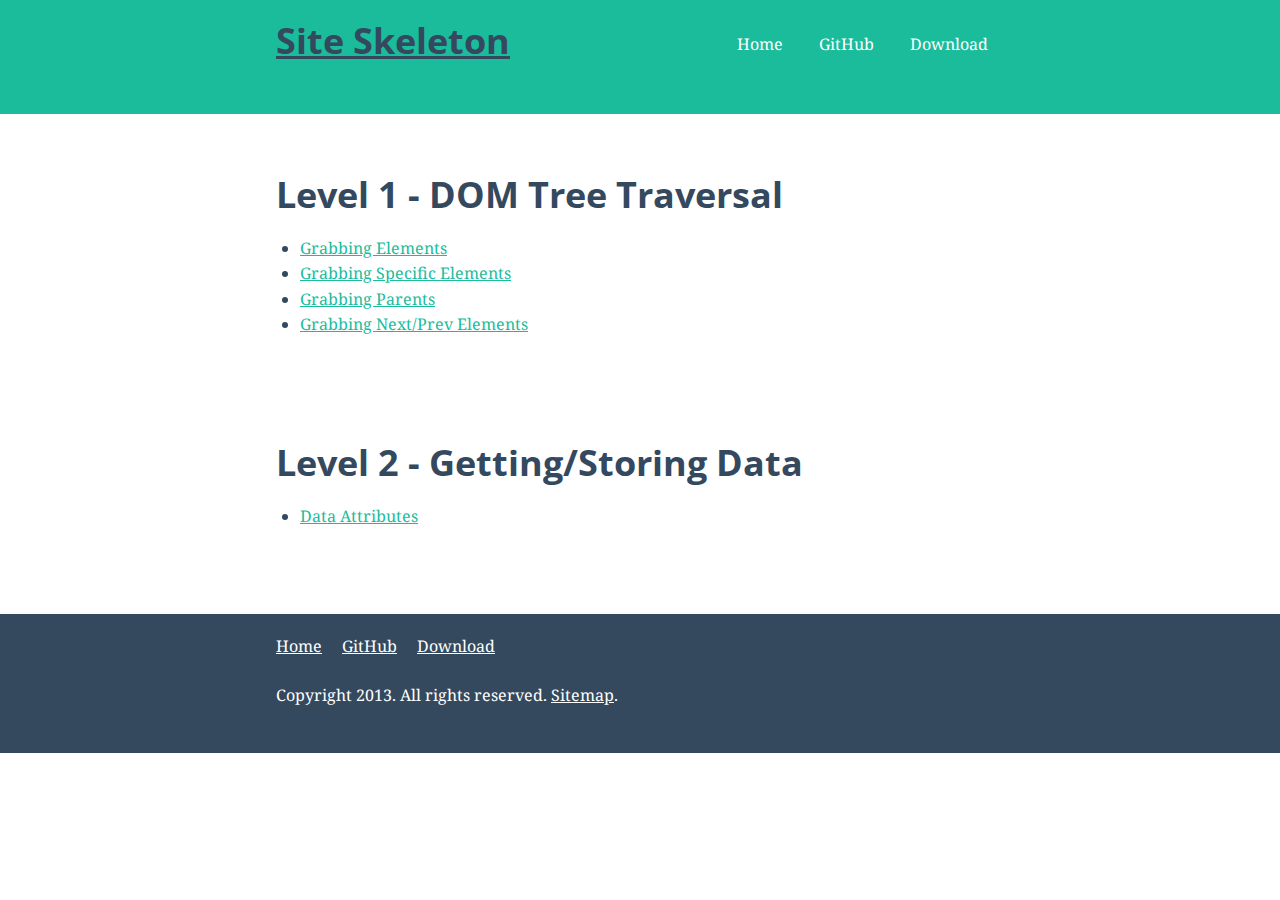
==== index.html @ bf1d9ffd "add quizzes" ====
<!DOCTYPE html>
<!--[if lt IE 7]>      <html class="no-js lt-ie9 lt-ie8 lt-ie7"> <![endif]-->
<!--[if IE 7]>         <html class="no-js lt-ie9 lt-ie8"> <![endif]-->
<!--[if IE 8]>         <html class="no-js lt-ie9"> <![endif]-->
<!--[if gt IE 8]><!--> <html class="no-js"> <!--<![endif]-->

<head>
<meta charset="utf-8">
<title>Site Skeleton</title>
<meta name="description" content="Site Skeleton is a Boilerplate created by Pete Schuster">
<meta name="keywords" content="HTML, CSS, Boilerplate">
<meta name="author" content="">
<meta name="viewport" content="width=device-width,initial-scale=1">

<meta property="og:title" content="">
<meta property="og:type" content="website">
<meta property="og:url" content="">
<meta property="og:image" content="images/ui/facebook.jpg">
<meta property="og:site_name" content="">
<meta property="og:description" content="">

<link rel="apple-touch-icon-precomposed" sizes="144x144" href="images/ui/apple-touch-icon-144x144-precomposed.png">
<link rel="apple-touch-icon-precomposed" sizes="114x114" href="images/ui/apple-touch-icon-114x114-precomposed.png">
<link rel="apple-touch-icon-precomposed" sizes="72x72" href="images/ui/apple-touch-icon-72x72-precomposed.png">
<link rel="apple-touch-icon-precomposed" href="images/ui/apple-touch-icon-57x57-precomposed.png">
<link rel="shortcut icon" href="images/ui/favicon.ico">

<link href='//fonts.googleapis.com/css?family=Noto+Serif:400,700,400italic,700italic|Open+Sans:700' rel='stylesheet' type='text/css'>
<link rel="stylesheet" href="css/style.css?ver=1.0">
<link rel="alternate" href="blog/feed/" type="application/rss+xml" title="Site Name's RSS Feed">
<link rel="canonical" href="">
<!--[if lte IE 8]><link rel="stylesheet" href="css/ie.css?ver=1.0"><![endif]-->

<script src="js/modernizr.min.js"></script>

</head>
<body>

<header class="header content-block clearfix" role="banner"><div class="wrapper">

  <h1 class="logo"><a href="index.html" rel="home"><span>Site Skeleton</span></a></h1>

  <a id="show-nav" class="button icon-menu show-nav" href="#"><span>Menu</span></a>

  <nav id="nav" class="nav" role="navigation">
    <h1 class="visuallyhidden">Main Navigation</h1>
    <ul class="list-primary-nav clearfix">
      <li><a href="index.html">Home</a></li>
      <li><a href="https://github.com/PeteSchuster/js-quizzes">GitHub</a></li>
      <li><a href="https://github.com/PeteSchuster/js-quizzes/archive/master.zip">Download</a></li>
    </ul>
  </nav><!--/end nav-->

</div></header><!--/end .header-->

<div class="content clearfix" role="main">

  <div class="content-block"><div class="wrapper">

    <h1>Level 1 - DOM Tree Traversal</h1>

    <ul>
      <li><a href="l1-grabbing-elements.html">Grabbing Elements</a></li>
      <li><a href="l1-grabbing-elements2.html">Grabbing Specific Elements</a></li>
      <li><a href="l1-grabbing-parents.html">Grabbing Parents</a></li>
      <li><a href="l1-grabbing-prev-next-elements.html">Grabbing Next/Prev Elements</a></li>
    </ul>

  </div></div><!--/end .content-block-->

  <div class="content-block"><div class="wrapper">

    <h1>Level 2 - Getting/Storing Data</h1>

    <ul>
      <li><a href="#">Data Attributes</a></li>
    </ul>

  </div></div><!--/end .content-block-->

</div><!--/end .content-->

<footer class="footer content-block" role="contentinfo"><div class="wrapper">

  <nav>
    <h1 class="visuallyhidden">Footer Navigation</h1>
    <ul class="list-footer-nav clearfix">
      <li><a href="index.html">Home</a></li>
      <li><a href="https://github.com/PeteSchuster/js-quizzes">GitHub</a></li>
      <li><a href="https://github.com/PeteSchuster/js-quizzes/archive/master.zip">Download</a></li>
    </ul>
  </nav>

  <p>Copyright 2013. All rights reserved. <a href="#">Sitemap</a>.</p>

</div></footer><!--/end .footer-->

<script src="//ajax.googleapis.com/ajax/libs/jquery/1.9.1/jquery.min.js"></script>
<script>window.jQuery || document.write('<script src="js/jquery-1.9.1.min.js"><\/script>')</script>
<script src="js/functionality.min.js"></script>

</body>
</html>
---- css/style.css ----
/* ===
Site Skeleton Boiler Plate
Pete Schuster http://peteschuster.com
Version: 2
Credits:
320 and Up - URL: http://stuffandnonsense.co.uk/projects/320andup/
HTML5 Boilerplate - URL: http://h5bp.com/
=== */
/* ===MIXINS=== */
/* ===RESETS=== */
html {
  font-size: 100%;
  overflow-y: scroll;
  -webkit-text-size-adjust: 100%;
  -ms-text-size-adjust: 100%; }

body {
  margin: 0;
  font-family: "Noto Serif", serif;
  line-height: 1.6;
  color: #34495e;
  -ms-word-wrap: break-all;
  word-wrap: break-all;
  word-wrap: break-word;
  background: #fff; }

/* HTML5 Reset */
article, aside, details, figcaption, figure,
footer, header, hgroup, main, nav, section, summary {
  display: block; }

audio, canvas, video {
  display: inline-block; }

audio:not([controls]) {
  display: none;
  height: 0; }

[hidden] {
  display: none; }

/* ===GENERAL FIELDSETS=== */
fieldset {
  margin: 0 0 20px;
  padding: 0;
  border: 0; }

button,
input,
select,
textarea {
  font-family: inherit;
  font-size: 100%;
  margin: 0; }

button,
input {
  line-height: normal; }

button,
select {
  text-transform: none; }

button::-moz-focus-inner,
input::-moz-focus-inner {
  border: 0;
  padding: 0; }

label {
  display: block;
  cursor: pointer; }

[type=text],
[type=email],
[type=url],
[type=password],
[type=search],
textarea,
select {
  margin-bottom: 0.75em;
  padding: 0.75em;
  width: 100%;
  font-size: 1em;
  -moz-box-sizing: border-box;
  box-sizing: border-box;
  border: 1px solid #95a5a6;
  background-color: #ecf0f1;
  border-radius: 0; }

[type=text],
[type=email],
[type=url],
[type=password],
[type=search],
textarea {
  -webkit-appearance: none; }

[type=checkbox],
[type=radio] {
  margin: 0 0.375em 0.75em 0; }

[type=submit],
[type=button] {
  cursor: pointer;
  -webkit-appearance: none;
  border: 0; }

textarea {
  height: 8em;
  overflow: auto;
  vertical-align: top;
  resize: vertical; }

/* ===UI MESSAGES=== */
[class*=ui-message] {
  margin: 0 0 20px -20px;
  padding: 20px 19px 0;
  width: 100%;
  clear: both;
  background: #eee;
  border: 1px solid #333333; }

.ui-message-error {
  background-color: #ff9e9e;
  border-color: #cc0000; }

.ui-message-alert {
  background-color: #fffe88;
  border-color: #ffba00; }

.ui-message-success {
  background-color: #7cc187;
  border-color: #005f10; }

/* ===GENERAL ELEMENT STYLES=== */
h1,
.heading1 {
  margin: 0 0 0.55556em;
  font-size: 2.25em;
  line-height: 1.16667em;
  text-transform: none;
  font-weight: bold;
  font-style: none;
  font-family: "Open Sans", sans-serif;
  color: #34495e; }

h2,
.heading2 {
  margin: 0 0 0.71429em;
  font-size: 1.75em;
  line-height: 1.28571em;
  text-transform: none;
  font-weight: bold;
  font-style: none;
  font-family: "Open Sans", sans-serif;
  color: #34495e; }

h3,
.heading3 {
  margin: 0 0 0.45455em;
  font-size: 1.375em;
  line-height: 1.27273em;
  text-transform: none;
  font-weight: bold;
  font-style: none;
  font-family: "Open Sans", sans-serif;
  color: #34495e; }

h4,
.heading4 {
  margin: 0 0 0.45455em;
  font-size: 1.375em;
  line-height: 1.55556em;
  text-transform: none;
  font-weight: normal;
  font-style: italic;
  font-family: "Noto Serif", serif;
  color: #95a5a6; }

h5,
.heading5,
legend {
  margin: 0 0 0.625em;
  font-size: 1em;
  line-height: 1.6;
  text-transform: none;
  font-weight: bold;
  font-style: none;
  font-family: "Open Sans", sans-serif;
  color: #34495e; }

h6,
.heading6 {
  margin: 0 0 1em;
  font-size: 0.875em;
  line-height: 1.6;
  text-transform: uppercase;
  font-weight: normal;
  font-style: none;
  font-family: "Open Sans", sans-serif;
  color: #34495e; }

h1,
h2,
h3,
h4,
h5,
h6 {
  padding: 0; }

.hgroup,
hgroup {
  margin-bottom: 1.25em; }
  .hgroup h1,
  .hgroup h2,
  .hgroup h3,
  .hgroup h4,
  .hgroup h5,
  .hgroup h6,
  .hgroup [class*=heading],
  hgroup h1,
  hgroup h2,
  hgroup h3,
  hgroup h4,
  hgroup h5,
  hgroup h6,
  hgroup [class*=heading] {
    margin: 0; }

[class*=heading] {
  display: block; }

a {
  text-decoration: underline;
  color: #1abc9c;
  -webkit-transition: color 0.2s ease-in-out;
  -moz-transition: color 0.2s ease-in-out;
  -o-transition: color 0.2s ease-in-out;
  -ms-transition: color 0.2s ease-in-out;
  transition: color 0.2s ease-in-out; }
  a:focus {
    outline: thin dotted; }
  a:active, a:hover {
    outline: 0; }
  a:hover, a:focus {
    color: #2c3e50; }

[class*=button], [type=submit],
[type=button] {
  margin: 0 0.5em 1.25em 0;
  padding: 0.5em 1em;
  display: inline-block;
  -webkit-transition: background 0.2s ease-in-out;
  -moz-transition: background 0.2s ease-in-out;
  -o-transition: background 0.2s ease-in-out;
  -ms-transition: background 0.2s ease-in-out;
  transition: background 0.2s ease-in-out;
  font-family: "Open Sans", sans-serif;
  background: #1abc9c;
  color: #34495e;
  font-weight: bold;
  text-transform: lowercase;
  text-decoration: none; }
  [class*=button]:hover, [type=submit]:hover,
  [type=button]:hover,
  [type=submit]:focus,
  [type=button]:focus, [class*=button]:focus, [type=submit]:focus,
  [type=button]:focus {
    background: #2c3e50;
    color: #fff; }

.button-red, .header [class*=button], .header [type=submit],
.header [type=button] {
  background: #FF4629; }

.button-gray {
  background: #ecf0f1;
  color: #34495e; }

.button-small {
  font-size: 0.75em; }

.button-large {
  font-size: 1.25em; }

p,
ul,
ol {
  margin: 0 0 1.5em;
  padding: 0;
  font-size: 1em; }

ul,
ol {
  margin-left: 1.5em; }

ul ul,
ol ol {
  margin-bottom: 0; }

li {
  margin: 0;
  padding: 0; }

[class*=list] {
  margin-left: 0;
  list-style: none; }

img {
  max-width: 100%;
  width: auto;
  height: auto;
  border: 0;
  display: block;
  -ms-interpolation-mode: bicubic; }

svg:not(:root) {
  overflow: hidden; }

figure {
  margin: 0; }

table {
  margin-bottom: 1.125em;
  border-collapse: collapse;
  border-spacing: 0;
  font-family: sans-serif;
  background: #fff; }

th, td {
  padding: 1em;
  border: 1px solid #95a5a6; }

th {
  font-size: .875em;
  color: #95a5a6;
  background: #34495e;
  border-color: #34495e; }

td {
  font-size: .75em;
  vertical-align: top; }

pre,
code,
kbd,
samp {
  font-family: monospace, monospace;
  _font-family: "courier new", monospace;
  font-size: 1em; }

pre {
  margin: 0 1.25em 1.25em;
  padding: 1.25em;
  white-space: pre;
  white-space: pre-wrap;
  word-wrap: break-word;
  background: #ecf0f1; }

small {
  font-size: 85%; }

sub,
sup {
  font-size: 75%;
  line-height: 0;
  position: relative;
  vertical-align: baseline; }

sup {
  top: -0.5em; }

sub {
  bottom: -0.25em; }

blockquote {
  margin: 0 2em 2em;
  padding: 2em;
  border-left: 1em solid #95a5a6;
  display: block;
  background: #ecf0f1;
  font-style: italic;
  overflow: hidden; }

blockquote p {
  font-size: 1em; }

abbr[title] {
  border-bottom: 1px dotted; }

b,
strong {
  font-weight: bold; }

dfn {
  font-style: italic; }

mark {
  background: #ff0;
  color: #000; }

q {
  quotes: "\201C" "\201D" "\2018" "\2019"; }

hr {
  margin: 0 0 1.25em;
  padding: 0;
  height: 1px;
  display: block;
  border: 0;
  border-top: 1px solid #95a5a6;
  clear: both;
  -moz-box-sizing: border-box;
  box-sizing: border-box; }

/* ===BEGIN STRUCTURE AND CUSTOM ELEMENTS=== */
.wrapper {
  margin: 0 20px; }

.content-block {
  padding: 40px 0; }

/* ===HEADER START=== */
.header {
  margin-bottom: 20px;
  padding: 20px 0;
  background: #1abc9c;
  text-align: center; }
  .header a {
    color: #34495e; }
  .header .nav {
    width: 100%;
    display: none;
    position: absolute;
    left: 0;
    z-index: 10; }

.show-nav {
  margin-right: 0; }

.list-primary-nav ul, .list-primary-nav li {
  margin: 0;
  list-style: none; }
.list-primary-nav a {
  display: block;
  color: #fff;
  border-bottom: 1px solid #95a5a6;
  background: #34495e; }
  .list-primary-nav a:active {
    background: #34495e; }
.list-primary-nav ul {
  display: none; }
.list-primary-nav > li > a {
  padding: 0.75em 1em;
  text-decoration: none; }
.list-primary-nav > li > a:hover,
.list-primary-nav > li > a:focus,
.list-primary-nav li.active a {
  text-decoration: underline; }

.search {
  position: relative;
  clear: both; }
  .search [type=submit] {
    margin: 0;
    width: 44px;
    height: 44px;
    position: absolute;
    top: 0;
    right: 0; }

/* ===CONTENT START=== */
.content {
  margin-bottom: 1.25em; }

/* ===SIDEBAR START=== */
/* ===FOOTER START=== */
.footer {
  padding: 1.25em 0;
  background: #34495e;
  color: #fff; }

.footer a {
  color: #fff; }

/* ===MEDIA QUERIES START=== */
@media only screen and (min-width: 768px) {
  .wrapper {
    margin: 0 auto;
    width: 728px; }

  /* ===HEADER START=== */
  .header .logo {
    float: left; }
  .header .nav {
    width: auto;
    display: block!important;
    position: static;
    float: right; }
  .header .show-nav {
    display: none; }

  .list-primary-nav {
    /* for dropdowns */ }
    .list-primary-nav > li {
      display: inline-block; }
    .list-primary-nav > li > a {
      background: none;
      border: 0;
      color: #fff; }
    .list-primary-nav li {
      position: relative;
      z-index: 999; }
    .list-primary-nav li ul {
      position: absolute;
      display: none;
      z-index: 999;
      left: 0; }
    .list-primary-nav li:hover ul,
    .list-primary-nav li:focus ul {
      display: block; }
    .list-primary-nav li li a {
      padding: .75em;
      width: 150px;
      text-decoration: none; }
    .list-primary-nav li.active li a,
    .list-primary-nav li li a:hover,
    .list-primary-nav li li a:focus {
      background: #666; }

  /* ===FOOTER START=== */
  .list-footer-nav li {
    margin-left: 20px;
    float: left; }
  .list-footer-nav li:first-child {
    margin-left: 0; } }
@media only print {
  * {
    background: transparent !important;
    color: black !important;
    text-shadow: none !important;
    filter: none !important;
    -ms-filter: none !important; }

  .header, .footer, .sidebar, img, form {
    display: none !important; }

  #container, .content, .content-main {
    width: 100%;
    padding: 0;
    margin: 0; }

  a {
    text-decoration: underline; }

  pre, blockquote, tr, h2, h3 {
    page-break-inside: avoid; }

  p, h2, h3 {
    orphans: 3;
    widows: 3; } }
/* ===NON-SEMANTIC HELPER CLASES=== */
.right {
  float: right; }

.left {
  float: left; }

.clear {
  clear: both; }

.hide {
  display: none; }

.visuallyhidden {
  border: 0;
  clip: rect(0 0 0 0);
  height: 1px;
  margin: -1px;
  overflow: hidden;
  padding: 0;
  position: absolute;
  width: 1px; }

.ir, .search [type=submit] {
  display: block;
  text-indent: -999px;
  overflow: hidden; }

/* ===CLEAR FIX=== */
.clearfix:after {
  height: 0;
  content: ".";
  display: block;
  clear: both;
  visibility: hidden; }

.clearfix {
  display: inline-block;
  zoom: 1; }

.clearfix {
  display: block; }
---- css/ie.css ----
/* ===MIXINS=== */
.wrapper {
  margin: 0 auto;
  width: 728px; }

/* ===HEADER START=== */
.header .logo {
  float: left; }
.header .nav {
  width: auto;
  display: block!important;
  position: static;
  float: right; }
.header .show-nav {
  display: none; }

.list-primary-nav {
  /* for dropdowns */ }
  .list-primary-nav > li {
    display: inline-block; }
  .list-primary-nav > li > a {
    background: none;
    border: 0;
    color: #fff; }
  .list-primary-nav li {
    position: relative;
    z-index: 999; }
  .list-primary-nav li ul {
    position: absolute;
    display: none;
    z-index: 999;
    left: 0; }
  .list-primary-nav li:hover ul,
  .list-primary-nav li:focus ul {
    display: block; }
  .list-primary-nav li li a {
    padding: .75em;
    width: 150px;
    text-decoration: none; }
  .list-primary-nav li.active li a,
  .list-primary-nav li li a:hover,
  .list-primary-nav li li a:focus {
    background: #666; }

/* ===FOOTER START=== */
.list-footer-nav li {
  margin-left: 20px;
  float: left; }
.list-footer-nav li:first-child {
  margin-left: 0; }
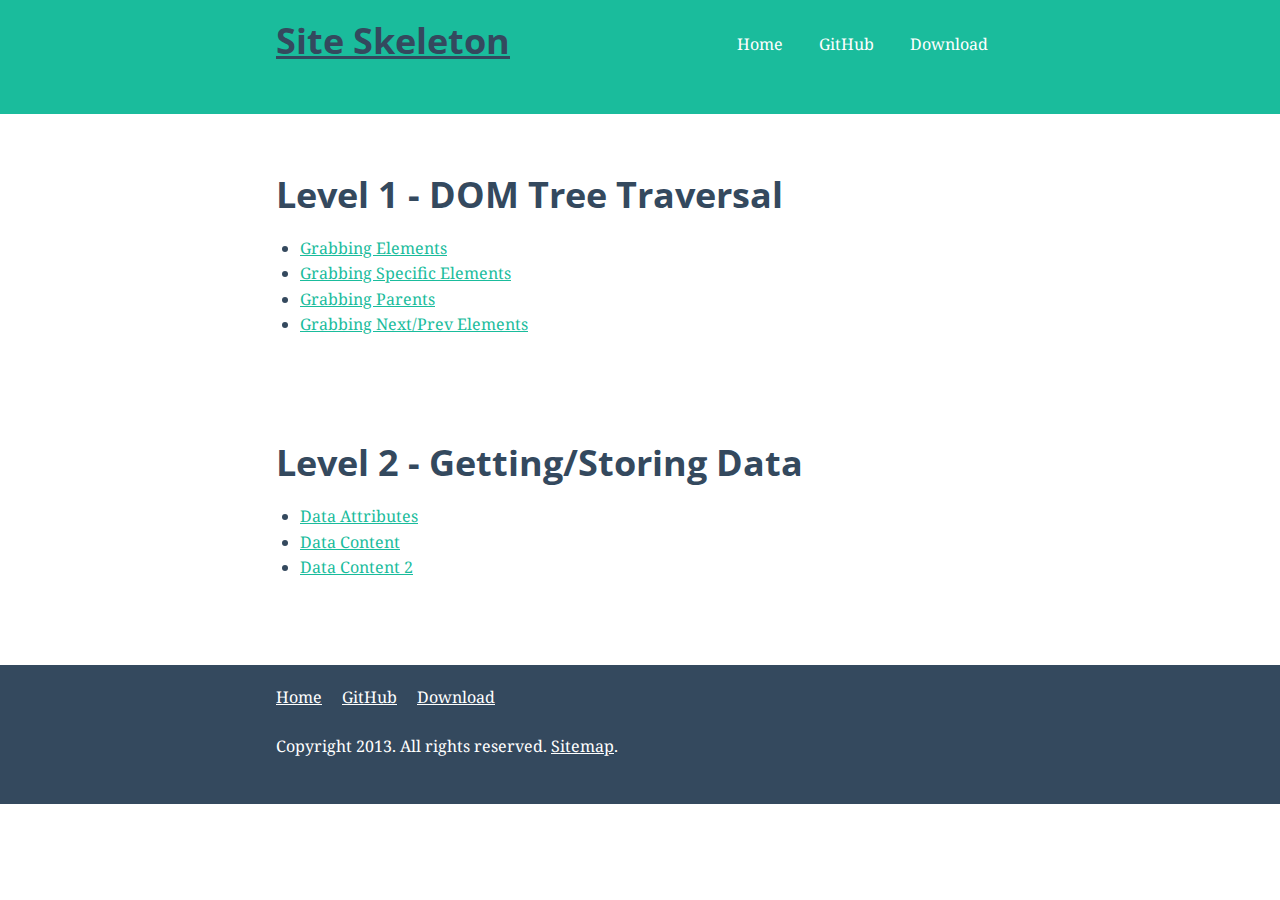
==== commit 0784c5db: "Fix typo in url index.html" ====
--- a/index.html
+++ b/index.html
@@ -6,31 +6,18 @@
 
 <head>
 <meta charset="utf-8">
-<title>Site Skeleton</title>
+<title>JS Tests</title>
 <meta name="description" content="Site Skeleton is a Boilerplate created by Pete Schuster">
 <meta name="keywords" content="HTML, CSS, Boilerplate">
-<meta name="author" content="">
 <meta name="viewport" content="width=device-width,initial-scale=1">
-
-<meta property="og:title" content="">
-<meta property="og:type" content="website">
-<meta property="og:url" content="">
-<meta property="og:image" content="images/ui/facebook.jpg">
-<meta property="og:site_name" content="">
-<meta property="og:description" content="">
-
-<link rel="apple-touch-icon-precomposed" sizes="144x144" href="images/ui/apple-touch-icon-144x144-precomposed.png">
-<link rel="apple-touch-icon-precomposed" sizes="114x114" href="images/ui/apple-touch-icon-114x114-precomposed.png">
-<link rel="apple-touch-icon-precomposed" sizes="72x72" href="images/ui/apple-touch-icon-72x72-precomposed.png">
-<link rel="apple-touch-icon-precomposed" href="images/ui/apple-touch-icon-57x57-precomposed.png">
-<link rel="shortcut icon" href="images/ui/favicon.ico">
 
 <link href='//fonts.googleapis.com/css?family=Noto+Serif:400,700,400italic,700italic|Open+Sans:700' rel='stylesheet' type='text/css'>
 <link rel="stylesheet" href="css/style.css?ver=1.0">
-<link rel="alternate" href="blog/feed/" type="application/rss+xml" title="Site Name's RSS Feed">
-<link rel="canonical" href="">
 <!--[if lte IE 8]><link rel="stylesheet" href="css/ie.css?ver=1.0"><![endif]-->
 
+<script src="//ajax.googleapis.com/ajax/libs/jquery/1.9.1/jquery.min.js"></script>
+<script>window.jQuery || document.write('<script src="js/jquery-1.9.1.min.js"><\/script>')</script>
+<script src="js/functionality.min.js"></script>
 <script src="js/modernizr.min.js"></script>
 
 </head>
@@ -73,7 +60,9 @@
     <h1>Level 2 - Getting/Storing Data</h1>
 
     <ul>
-      <li><a href="#">Data Attributes</a></li>
+      <li><a href="l2-data-attributes.html">Data Attributes</a></li>
+      <li><a href="l2-create-data-content.html">Data Content</a></li>
+      <li><a href="l2-create-data-content2.html">Data Content 2</a></li>
     </ul>
 
   </div></div><!--/end .content-block-->
@@ -95,9 +84,5 @@
 
 </div></footer><!--/end .footer-->
 
-<script src="//ajax.googleapis.com/ajax/libs/jquery/1.9.1/jquery.min.js"></script>
-<script>window.jQuery || document.write('<script src="js/jquery-1.9.1.min.js"><\/script>')</script>
-<script src="js/functionality.min.js"></script>
-
 </body>
-</html>+</html>
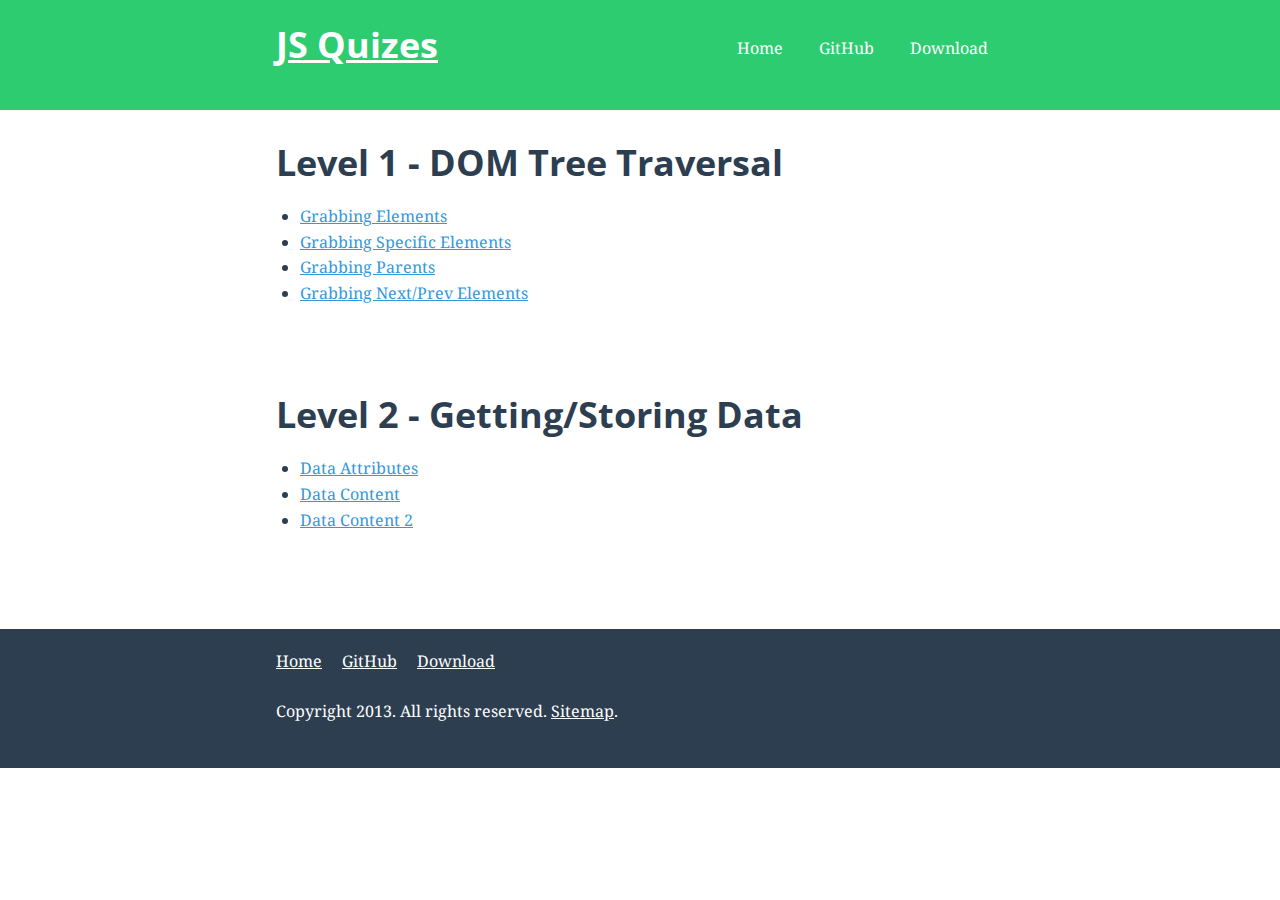
==== commit fb1c0d69: "updated to use middleman to build directory" ====
--- a/index.html
+++ b/index.html
@@ -6,26 +6,24 @@
 
 <head>
 <meta charset="utf-8">
-<title>JS Tests</title>
-<meta name="description" content="Site Skeleton is a Boilerplate created by Pete Schuster">
-<meta name="keywords" content="HTML, CSS, Boilerplate">
+<title>Welcome to JS Quizes</title>
 <meta name="viewport" content="width=device-width,initial-scale=1">
 
-<link href='//fonts.googleapis.com/css?family=Noto+Serif:400,700,400italic,700italic|Open+Sans:700' rel='stylesheet' type='text/css'>
-<link rel="stylesheet" href="css/style.css?ver=1.0">
-<!--[if lte IE 8]><link rel="stylesheet" href="css/ie.css?ver=1.0"><![endif]-->
+<link href='http://fonts.googleapis.com/css?family=Noto+Serif:400,700,400italic,700italic|Open+Sans:700' rel='stylesheet' type='text/css'>
+<link rel="stylesheet" href="stylesheets/style.css?ver=1.0">
+<!--[if lte IE 8]><link rel="stylesheet" href="stylesheets/ie.css?ver=1.0"><![endif]-->
 
-<script src="//ajax.googleapis.com/ajax/libs/jquery/1.9.1/jquery.min.js"></script>
-<script>window.jQuery || document.write('<script src="js/jquery-1.9.1.min.js"><\/script>')</script>
-<script src="js/functionality.min.js"></script>
-<script src="js/modernizr.min.js"></script>
+<script src="http://ajax.googleapis.com/ajax/libs/jquery/1.9.1/jquery.min.js"></script>
+<script>window.jQuery || document.write('<script src="javascripts/jquery-1.9.1.min.js"><\/script>')</script>
+<script src="javascripts/functionality.js"></script>
+<script src="javascripts/modernizr.js"></script>
 
 </head>
-<body>
+<body class="index">
 
 <header class="header content-block clearfix" role="banner"><div class="wrapper">
 
-  <h1 class="logo"><a href="index.html" rel="home"><span>Site Skeleton</span></a></h1>
+  <h1 class="logo"><a href="index.html" rel="home"><span>JS Quizes</span></a></h1>
 
   <a id="show-nav" class="button icon-menu show-nav" href="#"><span>Menu</span></a>
 
@@ -40,7 +38,9 @@
 
 </div></header><!--/end .header-->
 
-<div class="content clearfix" role="main">
+<main class="content clearfix" role="main">
+
+    <div class="content clearfix" role="main">
 
   <div class="content-block"><div class="wrapper">
 
@@ -69,6 +69,8 @@
 
 </div><!--/end .content-->
 
+</main><!--/end .content-->
+
 <footer class="footer content-block" role="contentinfo"><div class="wrapper">
 
   <nav>
@@ -85,4 +87,4 @@
 </div></footer><!--/end .footer-->
 
 </body>
-</html>
+</html>--- a/stylesheets/style.css
+++ b/stylesheets/style.css
@@ -0,0 +1,740 @@
+/*
+Theme Name: Site Skeleton Boilerplate Theme
+Theme URI: https://github.com/PeteSchuster/WordPress-Site-Skeleton
+Description: This is a Boiler Plate Theme created by Pete Schuster.
+Author: Pete Schuster
+Author URI: http://peteschuster.com
+Version: 3.0
+License: GNU General Public License
+License URI: license.txt
+Tags: light, flexible-width
+*/
+/* ===MIXINS=== */
+/* ===RESETS=== */
+/* line 5, /sites/jstests/jstests/source/stylesheets/_base.scss */
+html {
+  overflow-y: scroll;
+  font-size: 100%;
+  -webkit-text-size-adjust: 100%;
+  -ms-text-size-adjust: 100%; }
+
+/* line 11, /sites/jstests/jstests/source/stylesheets/_base.scss */
+body {
+  -ms-word-wrap: break-all;
+  word-wrap: break-all;
+  word-wrap: break-word;
+  margin: 0;
+  background: #fff;
+  color: #2c3e50;
+  font-family: "Noto Serif", serif;
+  line-height: 1.6; }
+
+/* HTML5 Reset */
+/* line 23, /sites/jstests/jstests/source/stylesheets/_base.scss */
+article, aside, details, figcaption, figure,
+footer, header, main, nav, section, summary {
+  display: block; }
+
+/* line 26, /sites/jstests/jstests/source/stylesheets/_base.scss */
+audio, canvas, video {
+  display: inline-block; }
+
+/* line 29, /sites/jstests/jstests/source/stylesheets/_base.scss */
+audio:not([controls]) {
+  display: none;
+  height: 0; }
+
+/* line 33, /sites/jstests/jstests/source/stylesheets/_base.scss */
+[hidden] {
+  display: none; }
+
+/* ===GENERAL FIELDSETS=== */
+/* line 39, /sites/jstests/jstests/source/stylesheets/_base.scss */
+fieldset {
+  margin: 0 0 1.5em;
+  padding: 0;
+  border: 0; }
+
+/* line 52, /sites/jstests/jstests/source/stylesheets/_base.scss */
+button,
+input,
+select,
+textarea {
+  margin: 0;
+  font-size: 100%;
+  font-family: inherit; }
+
+/* line 59, /sites/jstests/jstests/source/stylesheets/_base.scss */
+button,
+input {
+  line-height: normal; }
+
+/* line 64, /sites/jstests/jstests/source/stylesheets/_base.scss */
+button,
+select {
+  text-transform: none; }
+
+/* line 69, /sites/jstests/jstests/source/stylesheets/_base.scss */
+button::-moz-focus-inner,
+input::-moz-focus-inner {
+  padding: 0;
+  border: 0; }
+
+/* line 74, /sites/jstests/jstests/source/stylesheets/_base.scss */
+label {
+  display: block;
+  cursor: pointer; }
+
+/* line 85, /sites/jstests/jstests/source/stylesheets/_base.scss */
+[type=text],
+[type=email],
+[type=url],
+[type=password],
+[type=search],
+textarea,
+select {
+  -moz-box-sizing: border-box;
+  box-sizing: border-box;
+  margin-bottom: 0.75em;
+  padding: 0.75em;
+  width: 100%;
+  border: 1px solid #eeeeee;
+  border-radius: 0;
+  background-color: #fff;
+  font-size: 1em; }
+
+/* line 101, /sites/jstests/jstests/source/stylesheets/_base.scss */
+[type=text],
+[type=email],
+[type=url],
+[type=password],
+[type=search],
+textarea {
+  -webkit-appearance: none; }
+
+/* line 106, /sites/jstests/jstests/source/stylesheets/_base.scss */
+[type=checkbox],
+[type=radio] {
+  margin: 0 0.375em 0.75em 0; }
+
+/* line 111, /sites/jstests/jstests/source/stylesheets/_base.scss */
+[type=submit],
+[type=button] {
+  border: 0;
+  cursor: pointer;
+  -webkit-appearance: none; }
+
+/* line 123, /sites/jstests/jstests/source/stylesheets/_base.scss */
+textarea {
+  overflow: auto;
+  height: 8em;
+  vertical-align: top;
+  resize: vertical; }
+
+/* ===UI MESSAGES=== */
+/* line 132, /sites/jstests/jstests/source/stylesheets/_base.scss */
+[class*=ui-message] {
+  clear: both;
+  margin: 0 0 20px;
+  padding: 20px 20px 0;
+  border: 1px solid #7f8c8d;
+  background: #eeeeee; }
+
+/* line 139, /sites/jstests/jstests/source/stylesheets/_base.scss */
+.ui-message-error {
+  border-color: #cc0000;
+  background-color: #ff9e9e; }
+
+/* line 143, /sites/jstests/jstests/source/stylesheets/_base.scss */
+.ui-message-alert {
+  border-color: #ffba00;
+  background-color: #fffe88; }
+
+/* line 147, /sites/jstests/jstests/source/stylesheets/_base.scss */
+.ui-message-success {
+  border-color: #005f10;
+  background-color: #7cc187; }
+
+/* ===GENERAL ELEMENT STYLES=== */
+/* line 155, /sites/jstests/jstests/source/stylesheets/_base.scss */
+h1,
+.heading1 {
+  margin: 0 0 0.55556em;
+  color: #2c3e50;
+  text-transform: none;
+  font-weight: bold;
+  font-style: none;
+  font-size: 2.25em;
+  font-family: "Open Sans", sans-serif;
+  line-height: 1.16667em; }
+
+/* line 166, /sites/jstests/jstests/source/stylesheets/_base.scss */
+h2,
+.heading2 {
+  margin: 0 0 0.71429em;
+  color: #2c3e50;
+  text-transform: none;
+  font-weight: bold;
+  font-style: none;
+  font-size: 1.75em;
+  font-family: "Open Sans", sans-serif;
+  line-height: 1.28571em; }
+
+/* line 177, /sites/jstests/jstests/source/stylesheets/_base.scss */
+h3,
+.heading3 {
+  margin: 0 0 0.45455em;
+  color: #2c3e50;
+  text-transform: none;
+  font-weight: bold;
+  font-style: none;
+  font-size: 1.375em;
+  font-family: "Open Sans", sans-serif;
+  line-height: 1.27273em; }
+
+/* line 188, /sites/jstests/jstests/source/stylesheets/_base.scss */
+h4,
+.heading4 {
+  margin: 0 0 0.45455em;
+  color: #95a5a6;
+  text-transform: none;
+  font-weight: normal;
+  font-style: italic;
+  font-size: 1.375em;
+  font-family: "Noto Serif", serif;
+  line-height: 1.55556em; }
+
+/* line 199, /sites/jstests/jstests/source/stylesheets/_base.scss */
+h5,
+.heading5,
+legend {
+  margin: 0 0 0.625em;
+  color: #2c3e50;
+  text-transform: none;
+  font-weight: bold;
+  font-style: none;
+  font-size: 1em;
+  font-family: "Open Sans", sans-serif;
+  line-height: 1.6; }
+
+/* line 210, /sites/jstests/jstests/source/stylesheets/_base.scss */
+h6,
+.heading6 {
+  margin: 0 0 1em;
+  color: #2c3e50;
+  text-transform: uppercase;
+  font-weight: normal;
+  font-style: none;
+  font-size: 0.875em;
+  font-family: "Open Sans", sans-serif;
+  line-height: 1.6; }
+
+/* line 226, /sites/jstests/jstests/source/stylesheets/_base.scss */
+h1,
+h2,
+h3,
+h4,
+h5,
+h6 {
+  padding: 0; }
+
+/* line 230, /sites/jstests/jstests/source/stylesheets/_base.scss */
+.hgroup {
+  margin-bottom: 1.5em; }
+  /* line 238, /sites/jstests/jstests/source/stylesheets/_base.scss */
+  .hgroup h1,
+  .hgroup h2,
+  .hgroup h3,
+  .hgroup h4,
+  .hgroup h5,
+  .hgroup h6,
+  .hgroup [class*=heading] {
+    margin: 0; }
+
+/* line 243, /sites/jstests/jstests/source/stylesheets/_base.scss */
+[class*=heading] {
+  display: block; }
+
+/* line 247, /sites/jstests/jstests/source/stylesheets/_base.scss */
+a {
+  -webkit-transition: color 0.2s ease-in-out;
+  -moz-transition: color 0.2s ease-in-out;
+  -o-transition: color 0.2s ease-in-out;
+  -ms-transition: color 0.2s ease-in-out;
+  transition: color 0.2s ease-in-out;
+  color: #3498db;
+  text-decoration: underline; }
+  /* line 252, /sites/jstests/jstests/source/stylesheets/_base.scss */
+  a:focus {
+    outline: thin dotted; }
+  /* line 256, /sites/jstests/jstests/source/stylesheets/_base.scss */
+  a:active, a:hover {
+    outline: 0; }
+  /* line 260, /sites/jstests/jstests/source/stylesheets/_base.scss */
+  a:hover, a:focus {
+    color: #2980b9; }
+
+/* line 265, /sites/jstests/jstests/source/stylesheets/_base.scss */
+[class*=button], [type=submit],
+[type=button] {
+  -webkit-transition: background 0.2s ease-in-out;
+  -moz-transition: background 0.2s ease-in-out;
+  -o-transition: background 0.2s ease-in-out;
+  -ms-transition: background 0.2s ease-in-out;
+  transition: background 0.2s ease-in-out;
+  display: inline-block;
+  margin: 0 .5em 1.5em 0;
+  padding: .5em 1em;
+  background: #7f8c8d;
+  color: #2c3e50;
+  text-decoration: none;
+  text-transform: lowercase;
+  font-weight: bold;
+  font-family: "Open Sans", sans-serif; }
+  /* line 278, /sites/jstests/jstests/source/stylesheets/_base.scss */
+  [class*=button]:hover, [type=submit]:hover,
+  [type=button]:hover,
+  [type=submit]:focus,
+  [type=button]:focus, [class*=button]:focus, [type=submit]:focus,
+  [type=button]:focus {
+    background: #2980b9;
+    color: #fff; }
+
+/* line 284, /sites/jstests/jstests/source/stylesheets/_base.scss */
+.button-primary {
+  background: #e74c3c;
+  color: #fff; }
+  /* line 288, /sites/jstests/jstests/source/stylesheets/_base.scss */
+  .button-primary:hover, .button-primary:focus {
+    background: #c0392b; }
+
+/* line 292, /sites/jstests/jstests/source/stylesheets/_base.scss */
+.button-secondary, .header [class*=button], .header [type=submit],
+.header [type=button] {
+  background: #3498db;
+  color: #fff; }
+  /* line 296, /sites/jstests/jstests/source/stylesheets/_base.scss */
+  .button-secondary:hover, .header [class*=button]:hover, .header [type=submit]:hover,
+  .header [type=button]:hover,
+  .header [type=submit]:focus,
+  .header [type=button]:focus, .button-secondary:focus, .header [class*=button]:focus, .header [type=submit]:focus,
+  .header [type=button]:focus {
+    background: #2980b9; }
+
+/* line 300, /sites/jstests/jstests/source/stylesheets/_base.scss */
+.button-alt {
+  background: #2ecc71;
+  color: #fff; }
+  /* line 304, /sites/jstests/jstests/source/stylesheets/_base.scss */
+  .button-alt:hover, .button-alt:focus {
+    background: #27ae60; }
+
+/* line 308, /sites/jstests/jstests/source/stylesheets/_base.scss */
+.button-small {
+  font-size: 0.75em; }
+
+/* line 311, /sites/jstests/jstests/source/stylesheets/_base.scss */
+.button-large {
+  font-size: 1.25em; }
+
+/* line 319, /sites/jstests/jstests/source/stylesheets/_base.scss */
+p,
+ul,
+ol,
+dl,
+address {
+  margin: 0 0 1.5em;
+  padding: 0; }
+
+/* line 325, /sites/jstests/jstests/source/stylesheets/_base.scss */
+ul,
+ol,
+dd {
+  margin-left: 1.5em; }
+
+/* line 329, /sites/jstests/jstests/source/stylesheets/_base.scss */
+li ul,
+li ol {
+  margin-bottom: 0; }
+
+/* line 332, /sites/jstests/jstests/source/stylesheets/_base.scss */
+li {
+  margin: 0;
+  padding: 0; }
+
+/* line 337, /sites/jstests/jstests/source/stylesheets/_base.scss */
+[class*=list] {
+  margin-left: 0;
+  list-style: none; }
+
+/* line 342, /sites/jstests/jstests/source/stylesheets/_base.scss */
+img {
+  display: block;
+  max-width: 100%;
+  width: auto;
+  height: auto;
+  border: 0;
+  -ms-interpolation-mode: bicubic; }
+
+/* line 350, /sites/jstests/jstests/source/stylesheets/_base.scss */
+svg:not(:root) {
+  overflow: hidden; }
+
+/* line 353, /sites/jstests/jstests/source/stylesheets/_base.scss */
+figure {
+  margin: 0; }
+
+/* line 357, /sites/jstests/jstests/source/stylesheets/_base.scss */
+iframe {
+  max-width: 100%; }
+
+/* line 361, /sites/jstests/jstests/source/stylesheets/_base.scss */
+table {
+  margin-bottom: 1.5em;
+  border-spacing: 0;
+  border-collapse: collapse;
+  background: white;
+  font-family: sans-serif; }
+
+/* line 368, /sites/jstests/jstests/source/stylesheets/_base.scss */
+th, td {
+  padding: 1em;
+  border: 1px solid #eeeeee; }
+
+/* line 372, /sites/jstests/jstests/source/stylesheets/_base.scss */
+th {
+  border-color: #2980b9;
+  background: #3498db;
+  color: white; }
+
+/* line 377, /sites/jstests/jstests/source/stylesheets/_base.scss */
+td {
+  vertical-align: top; }
+
+/* line 384, /sites/jstests/jstests/source/stylesheets/_base.scss */
+pre,
+code,
+kbd,
+samp {
+  font-size: 1em;
+  font-family: monospace, monospace;
+  _font-family: 'courier new', monospace; }
+
+/* line 389, /sites/jstests/jstests/source/stylesheets/_base.scss */
+pre {
+  margin: 0 0 1.5em;
+  padding: 1em;
+  background: whitesmoke;
+  white-space: pre;
+  white-space: pre-wrap;
+  word-wrap: break-word; }
+
+/* line 397, /sites/jstests/jstests/source/stylesheets/_base.scss */
+small {
+  font-size: 85%; }
+
+/* line 401, /sites/jstests/jstests/source/stylesheets/_base.scss */
+sub,
+sup {
+  position: relative;
+  vertical-align: baseline;
+  font-size: 75%;
+  line-height: 0; }
+
+/* line 407, /sites/jstests/jstests/source/stylesheets/_base.scss */
+sup {
+  top: -0.5em; }
+
+/* line 410, /sites/jstests/jstests/source/stylesheets/_base.scss */
+sub {
+  bottom: -0.25em; }
+
+/* line 413, /sites/jstests/jstests/source/stylesheets/_base.scss */
+blockquote {
+  margin-bottom: 1.5em;
+  display: block;
+  overflow: hidden;
+  padding: 1em;
+  border-left: 1em solid #eeeeee;
+  font-style: italic; }
+
+/* line 421, /sites/jstests/jstests/source/stylesheets/_base.scss */
+abbr[title] {
+  border-bottom: 1px dotted; }
+
+/* line 425, /sites/jstests/jstests/source/stylesheets/_base.scss */
+b,
+strong {
+  font-weight: bold; }
+
+/* line 428, /sites/jstests/jstests/source/stylesheets/_base.scss */
+dfn {
+  font-style: italic; }
+
+/* line 431, /sites/jstests/jstests/source/stylesheets/_base.scss */
+mark {
+  background: #ff0;
+  color: #000; }
+
+/* line 435, /sites/jstests/jstests/source/stylesheets/_base.scss */
+q {
+  quotes: "\201C" "\201D" "\2018" "\2019"; }
+
+/* line 439, /sites/jstests/jstests/source/stylesheets/_base.scss */
+hr {
+  -moz-box-sizing: border-box;
+  box-sizing: border-box;
+  display: block;
+  clear: both;
+  margin: 0 0 1.5em;
+  padding: 0;
+  height: 1px;
+  border: 0;
+  border-top: 1px solid #eeeeee; }
+
+/* ===BEGIN STRUCTURE AND CUSTOM ELEMENTS=== */
+/* line 5, /sites/jstests/jstests/source/stylesheets/_media320.scss */
+.wrapper {
+  margin: 0 20px; }
+
+/* line 9, /sites/jstests/jstests/source/stylesheets/_media320.scss */
+.content-block {
+  padding: 2em 0; }
+
+/* ===HEADER START=== */
+/* line 15, /sites/jstests/jstests/source/stylesheets/_media320.scss */
+.header {
+  padding: 1.5em 0;
+  background: #2ecc71;
+  text-align: center; }
+  /* line 19, /sites/jstests/jstests/source/stylesheets/_media320.scss */
+  .header a {
+    color: white; }
+  /* line 22, /sites/jstests/jstests/source/stylesheets/_media320.scss */
+  .header .nav {
+    position: absolute;
+    left: 0;
+    z-index: 10;
+    display: none;
+    width: 100%; }
+
+/* line 34, /sites/jstests/jstests/source/stylesheets/_media320.scss */
+.show-nav {
+  margin-right: 0; }
+
+/* line 38, /sites/jstests/jstests/source/stylesheets/_media320.scss */
+.list-primary-nav {
+  margin: 0; }
+  /* line 40, /sites/jstests/jstests/source/stylesheets/_media320.scss */
+  .list-primary-nav ul, .list-primary-nav li {
+    margin: 0;
+    list-style: none; }
+  /* line 44, /sites/jstests/jstests/source/stylesheets/_media320.scss */
+  .list-primary-nav a {
+    display: block;
+    border-bottom: 1px solid #eeeeee;
+    background: #7f8c8d; }
+    /* line 48, /sites/jstests/jstests/source/stylesheets/_media320.scss */
+    .list-primary-nav a:active {
+      background: #7f8c8d; }
+  /* line 52, /sites/jstests/jstests/source/stylesheets/_media320.scss */
+  .list-primary-nav ul {
+    display: none; }
+  /* line 55, /sites/jstests/jstests/source/stylesheets/_media320.scss */
+  .list-primary-nav > li > a {
+    padding: .75em 1em;
+    text-decoration: none; }
+  /* line 61, /sites/jstests/jstests/source/stylesheets/_media320.scss */
+  .list-primary-nav > li > a:hover,
+  .list-primary-nav > li > a:focus,
+  .list-primary-nav li.active a {
+    text-decoration: underline; }
+
+/* line 66, /sites/jstests/jstests/source/stylesheets/_media320.scss */
+.search {
+  position: relative;
+  clear: both; }
+  /* line 70, /sites/jstests/jstests/source/stylesheets/_media320.scss */
+  .search [type=search],
+  .search [type=text] {
+    margin: 0; }
+  /* line 73, /sites/jstests/jstests/source/stylesheets/_media320.scss */
+  .search [type=submit] {
+    position: absolute;
+    top: 0;
+    right: 0;
+    bottom: 0;
+    margin: 0; }
+
+/* ===CONTENT START=== */
+/* line 84, /sites/jstests/jstests/source/stylesheets/_media320.scss */
+.content {
+  margin-bottom: 1.25em; }
+
+/* ===FOOTER START=== */
+/* line 91, /sites/jstests/jstests/source/stylesheets/_media320.scss */
+.footer {
+  padding: 1.25em 0;
+  background: #2c3e50;
+  color: #fff; }
+
+/* line 96, /sites/jstests/jstests/source/stylesheets/_media320.scss */
+.footer a {
+  color: #fff; }
+
+/* line 100, /sites/jstests/jstests/source/stylesheets/_media320.scss */
+.back-to-top {
+  display: block;
+  margin-bottom: 20px;
+  text-align: center; }
+
+/* line 107, /sites/jstests/jstests/source/stylesheets/_media320.scss */
+.list-footer-nav ul {
+  display: none; }
+
+/* ===MEDIA QUERIES START=== */
+@media only screen and (min-width: 768px) {
+  /* line 1, /sites/jstests/jstests/source/stylesheets/_media768.scss */
+  .wrapper {
+    margin: 0 auto;
+    width: 728px; }
+
+  /* ===HEADER START=== */
+  /* line 9, /sites/jstests/jstests/source/stylesheets/_media768.scss */
+  .header .logo {
+    float: left; }
+  /* line 12, /sites/jstests/jstests/source/stylesheets/_media768.scss */
+  .header .nav {
+    position: static;
+    display: block !important;
+    width: auto; }
+  /* line 17, /sites/jstests/jstests/source/stylesheets/_media768.scss */
+  .header .show-nav {
+    display: none; }
+
+  /* line 22, /sites/jstests/jstests/source/stylesheets/_media768.scss */
+  .list-primary-nav {
+    float: right; }
+    /* line 24, /sites/jstests/jstests/source/stylesheets/_media768.scss */
+    .list-primary-nav > li {
+      display: inline-block; }
+    /* line 27, /sites/jstests/jstests/source/stylesheets/_media768.scss */
+    .list-primary-nav > li > a {
+      border: 0;
+      background: none;
+      color: #fff; }
+    /* line 32, /sites/jstests/jstests/source/stylesheets/_media768.scss */
+    .list-primary-nav li {
+      position: relative; }
+    /* line 35, /sites/jstests/jstests/source/stylesheets/_media768.scss */
+    .list-primary-nav li ul {
+      position: absolute;
+      left: 0;
+      z-index: 10;
+      display: none;
+      text-align: left; }
+    /* line 43, /sites/jstests/jstests/source/stylesheets/_media768.scss */
+    .list-primary-nav li:hover ul,
+    .list-primary-nav li:focus ul {
+      display: block; }
+    /* line 46, /sites/jstests/jstests/source/stylesheets/_media768.scss */
+    .list-primary-nav li li a {
+      padding: .75em;
+      width: 150px;
+      text-decoration: none; }
+    /* line 53, /sites/jstests/jstests/source/stylesheets/_media768.scss */
+    .list-primary-nav li.active li a,
+    .list-primary-nav li li a:hover,
+    .list-primary-nav li li a:focus {
+      background: #666; }
+
+  /* ===FOOTER START=== */
+  /* line 61, /sites/jstests/jstests/source/stylesheets/_media768.scss */
+  .list-footer-nav li {
+    float: left;
+    margin-left: 20px; }
+  /* line 65, /sites/jstests/jstests/source/stylesheets/_media768.scss */
+  .list-footer-nav li:first-child {
+    margin-left: 0; } }
+@media only print {
+  /* line 34, /sites/jstests/jstests/source/stylesheets/style.scss */
+  * {
+    background: transparent !important;
+    color: black !important;
+    text-shadow: none !important;
+    filter: none !important;
+    -ms-filter: none !important; }
+
+  /* line 35, /sites/jstests/jstests/source/stylesheets/style.scss */
+  .header, .footer, .sidebar, img, form {
+    display: none !important; }
+
+  /* line 36, /sites/jstests/jstests/source/stylesheets/style.scss */
+  #container, .content, .content-main {
+    width: 100%;
+    padding: 0;
+    margin: 0; }
+
+  /* line 37, /sites/jstests/jstests/source/stylesheets/style.scss */
+  a {
+    text-decoration: underline; }
+
+  /* line 38, /sites/jstests/jstests/source/stylesheets/style.scss */
+  pre, blockquote, tr, h2, h3 {
+    page-break-inside: avoid; }
+
+  /* line 39, /sites/jstests/jstests/source/stylesheets/style.scss */
+  p, h2, h3 {
+    orphans: 3;
+    widows: 3; } }
+/* ===NON-SEMANTIC HELPER CLASES=== */
+/* line 4, /sites/jstests/jstests/source/stylesheets/_utility.scss */
+.right {
+  float: right; }
+
+/* line 7, /sites/jstests/jstests/source/stylesheets/_utility.scss */
+.left {
+  float: left; }
+
+/* line 10, /sites/jstests/jstests/source/stylesheets/_utility.scss */
+.clear {
+  clear: both; }
+
+/* line 13, /sites/jstests/jstests/source/stylesheets/_utility.scss */
+.hide {
+  display: none; }
+
+/* line 16, /sites/jstests/jstests/source/stylesheets/_utility.scss */
+.visuallyhidden {
+  position: absolute;
+  overflow: hidden;
+  clip: rect(0 0 0 0);
+  margin: -1px;
+  padding: 0;
+  width: 1px;
+  height: 1px;
+  border: 0; }
+
+/* line 27, /sites/jstests/jstests/source/stylesheets/_utility.scss */
+.ir {
+  display: block;
+  overflow: hidden;
+  text-indent: -999px; }
+
+/* ===CLEAR FIX=== */
+/* line 35, /sites/jstests/jstests/source/stylesheets/_utility.scss */
+.clearfix:after {
+  display: block;
+  visibility: hidden;
+  clear: both;
+  height: 0;
+  content: "."; }
+
+/* line 42, /sites/jstests/jstests/source/stylesheets/_utility.scss */
+.clearfix {
+  display: inline-block;
+  zoom: 1; }
+
+/* line 46, /sites/jstests/jstests/source/stylesheets/_utility.scss */
+.clearfix {
+  display: block; }
--- a/stylesheets/ie.css
+++ b/stylesheets/ie.css
@@ -0,0 +1,63 @@
+/* ===MIXINS=== */
+/* line 1, /sites/jstests/jstests/source/stylesheets/_media768.scss */
+.wrapper {
+  margin: 0 auto;
+  width: 728px; }
+
+/* ===HEADER START=== */
+/* line 9, /sites/jstests/jstests/source/stylesheets/_media768.scss */
+.header .logo {
+  float: left; }
+/* line 12, /sites/jstests/jstests/source/stylesheets/_media768.scss */
+.header .nav {
+  position: static;
+  display: block !important;
+  width: auto; }
+/* line 17, /sites/jstests/jstests/source/stylesheets/_media768.scss */
+.header .show-nav {
+  display: none; }
+
+/* line 22, /sites/jstests/jstests/source/stylesheets/_media768.scss */
+.list-primary-nav {
+  float: right; }
+  /* line 24, /sites/jstests/jstests/source/stylesheets/_media768.scss */
+  .list-primary-nav > li {
+    display: inline-block; }
+  /* line 27, /sites/jstests/jstests/source/stylesheets/_media768.scss */
+  .list-primary-nav > li > a {
+    border: 0;
+    background: none;
+    color: #fff; }
+  /* line 32, /sites/jstests/jstests/source/stylesheets/_media768.scss */
+  .list-primary-nav li {
+    position: relative; }
+  /* line 35, /sites/jstests/jstests/source/stylesheets/_media768.scss */
+  .list-primary-nav li ul {
+    position: absolute;
+    left: 0;
+    z-index: 10;
+    display: none;
+    text-align: left; }
+  /* line 43, /sites/jstests/jstests/source/stylesheets/_media768.scss */
+  .list-primary-nav li:hover ul,
+  .list-primary-nav li:focus ul {
+    display: block; }
+  /* line 46, /sites/jstests/jstests/source/stylesheets/_media768.scss */
+  .list-primary-nav li li a {
+    padding: .75em;
+    width: 150px;
+    text-decoration: none; }
+  /* line 53, /sites/jstests/jstests/source/stylesheets/_media768.scss */
+  .list-primary-nav li.active li a,
+  .list-primary-nav li li a:hover,
+  .list-primary-nav li li a:focus {
+    background: #666; }
+
+/* ===FOOTER START=== */
+/* line 61, /sites/jstests/jstests/source/stylesheets/_media768.scss */
+.list-footer-nav li {
+  float: left;
+  margin-left: 20px; }
+/* line 65, /sites/jstests/jstests/source/stylesheets/_media768.scss */
+.list-footer-nav li:first-child {
+  margin-left: 0; }
